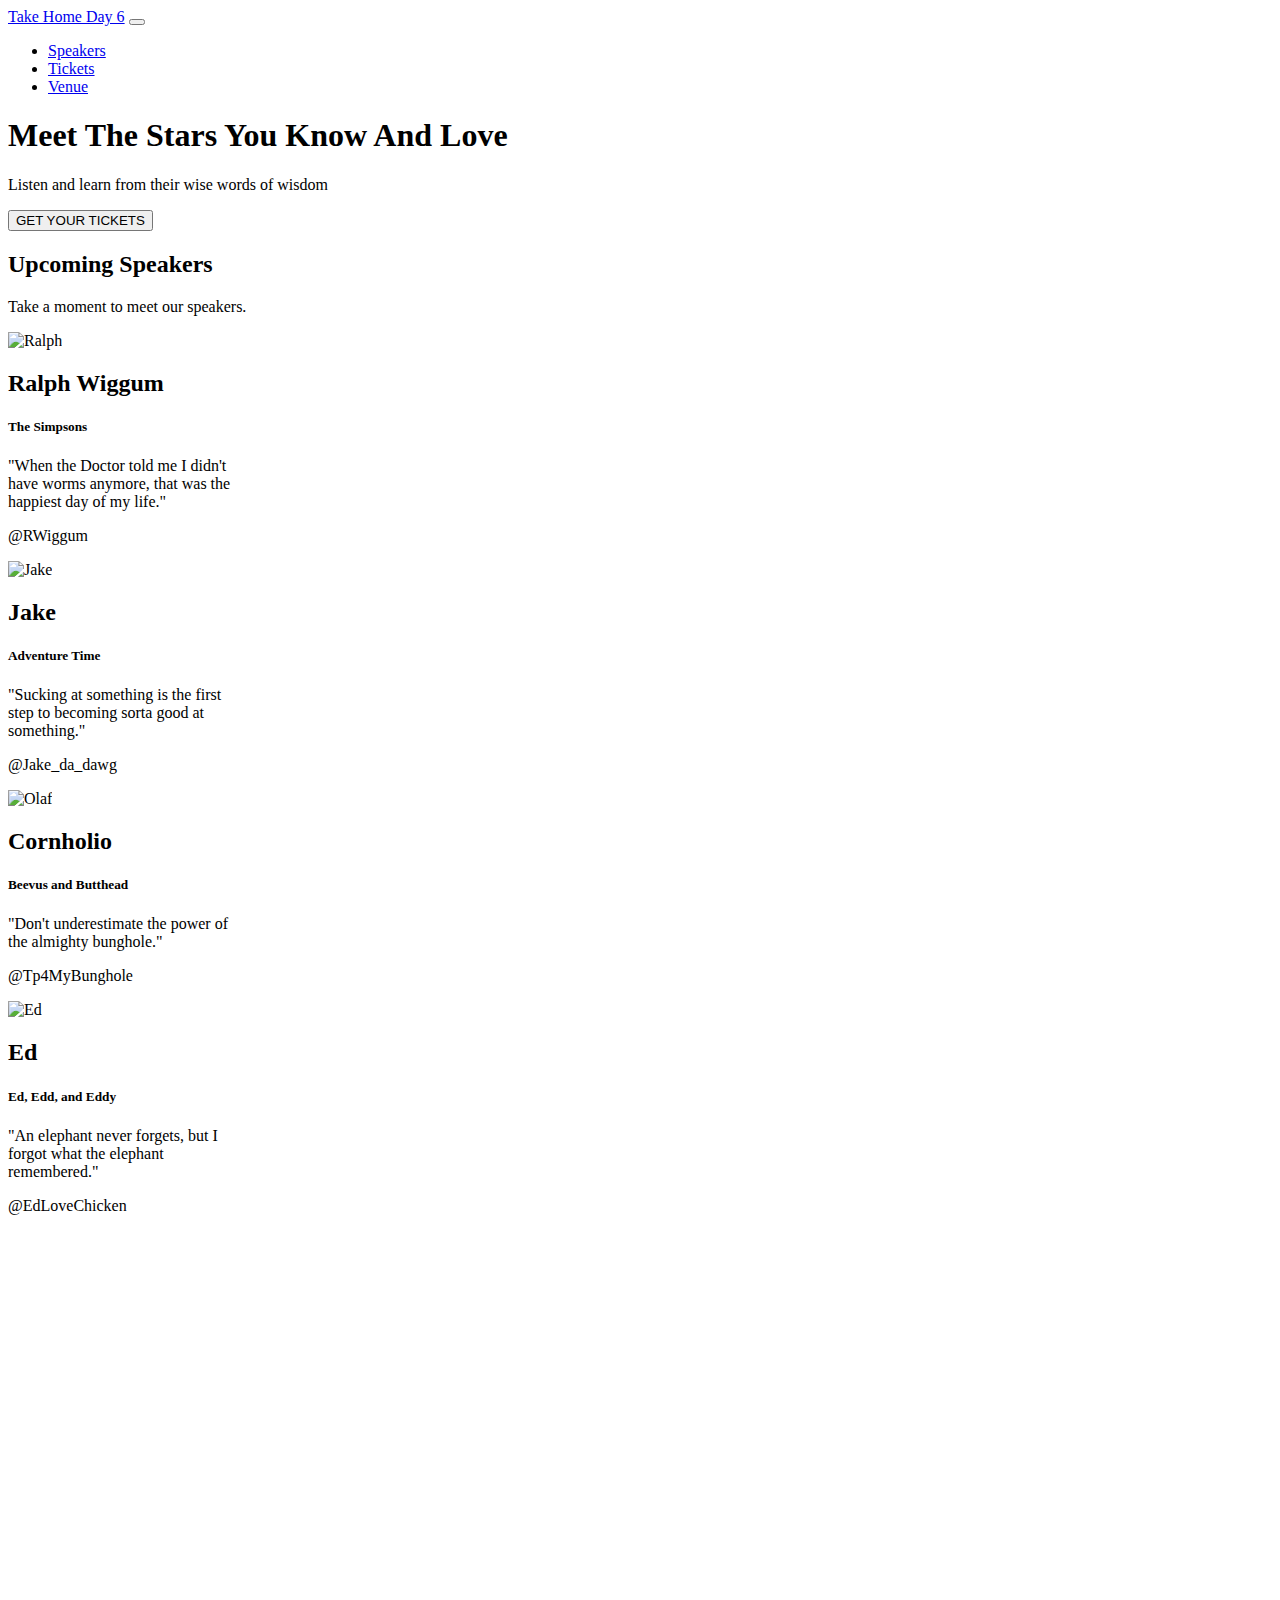
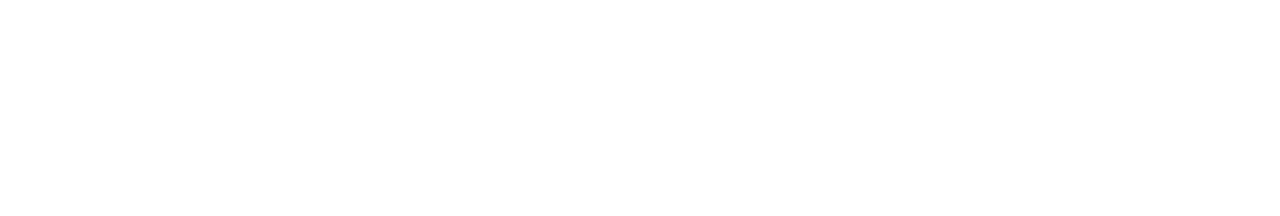
==== takehome.html @ be8acaa6 "take home complete" ====
<!doctype html>
<html lang="en">
  <head>
    <!-- Required meta tags -->
    <meta charset="utf-8">
    <meta name="viewport" content="width=device-width, initial-scale=1">

    <!-- Bootstrap CSS -->
    <link href="https://cdn.jsdelivr.net/npm/bootstrap@5.1.3/dist/css/bootstrap.min.css" rel="stylesheet" integrity="sha384-1BmE4kWBq78iYhFldvKuhfTAU6auU8tT94WrHftjDbrCEXSU1oBoqyl2QvZ6jIW3" crossorigin="anonymous">

    <title>Take Home day 6</title>
  </head>
  <!-- makes view hight-->
  <body style="height:200vh" class="bg-info">
    <nav class="navbar navbar-expand-lg bg-light ">
        <div class="container-fluid">
          <a class="navbar-brand" href="#">Take Home Day 6</a>
          <button class="navbar-toggler" type="button" data-bs-toggle="collapse" data-bs-target="#navbarNav" aria-controls="navbarNav" aria-expanded="false" aria-label="Toggle navigation">
            <span class="navbar-toggler-icon"></span>
          </button>
          <div class="collapse navbar-collapse justify-content-end" id="navbarNav">
            <ul class="navbar-nav">
              <li class="nav-item">
                <a class="nav-link active" aria-current="page" href="#">Speakers</a>
              </li>
              <li class="nav-item">
                <a class="nav-link" href="#">Tickets</a>
              </li>
              <li class="nav-item">
                <a class="nav-link" href="#">Venue</a>
              </li>
            </ul>
          </div>
        </div>
    </nav>
       <div class="container d-flex flex-column align-items-center bg-light mt-5 p-5 rounded mt-2 p-4 lead shadow-lg">
            <h1 class="display-4">Meet The Stars You Know And Love</h1>
            <p>Listen and learn from their wise words of wisdom</p>
            <button type="button" class="btn btn-dark">GET YOUR TICKETS</button>
        </div>
        <div class="container mt-5 d-flex flex-column align-items-center lead">
            <h2>Upcoming Speakers</h2>
            <p>Take a moment to meet our speakers.</p>
        </div>
        <div class="container mt-5 d-flex flex-row justify-content-between">
            <div class="card" style="width: 15rem;">
                <img src="https://upload.wikimedia.org/wikipedia/en/1/14/Ralph_Wiggum.png" class="card-img-top" alt="Ralph">
                <div class="card-body">
                    <h2>Ralph Wiggum</h2>
                    <h5>The Simpsons</h5>
                    <p class="card-text">"When the Doctor told me I didn't have worms anymore, that was the happiest day of my life."</p>
                    <p>@RWiggum</p>
                </div>
            </div>
            <div class="card" style="width: 15rem;">
                <img src="https://www.nicepng.com/png/detail/872-8728725_adventure-time-jake-the-dog-blinking-jake-adventure.png" class="card-img-top" alt="Jake">
                <div class="card-body">
                    <h2>Jake</h2>
                    <h5>Adventure Time</h5>
                    <p class="card-text">"Sucking at something is the first step to becoming sorta good at something."</p>
                    <p>@Jake_da_dawg</p>
                </div>
            </div>
            <div class="card" style="width: 15rem;">
                <img src="https://upload.wikimedia.org/wikipedia/en/thumb/b/ba/Cornholio.jpg/200px-Cornholio.jpg" class="card-img-top" alt="Olaf">
                <div class="card-body">
                    <h2>Cornholio</h2>
                    <h5>Beevus and Butthead</h5>
                    <p class="card-text">"Don't underestimate the power of the almighty bunghole."</p>
                    <p>@Tp4MyBunghole</p>
                </div>
            </div>
            <div class="card" style="width: 15rem;">
                <img src="https://images-wixmp-ed30a86b8c4ca887773594c2.wixmp.com/f/d2b1380a-4d9a-431d-bbdc-8dacdf9c7795/dbnp4ax-808ef2bc-63fc-497d-8f56-2822c25545ce.png?token=eyJ0eXAiOiJKV1QiLCJhbGciOiJIUzI1NiJ9.[base64].QUkMMGQkPF4eUZMFcSH0xd_kInLn7WF9uk0Fr5ud4io" class="card-img-top" alt="Ed">
                <div class="card-body">
                    <h2>Ed</h2>
                    <h5>Ed, Edd, and Eddy</h5>
                    <p class="card-text">"An elephant never forgets, but I forgot what the elephant remembered."</p>
                    <p>@EdLoveChicken</p>
                </div>
            </div>
        </div>

    <script src="https://cdn.jsdelivr.net/npm/bootstrap@5.1.3/dist/js/bootstrap.bundle.min.js" integrity="sha384-ka7Sk0Gln4gmtz2MlQnikT1wXgYsOg+OMhuP+IlRH9sENBO0LRn5q+8nbTov4+1p" crossorigin="anonymous"></script>
  </body>
</html>
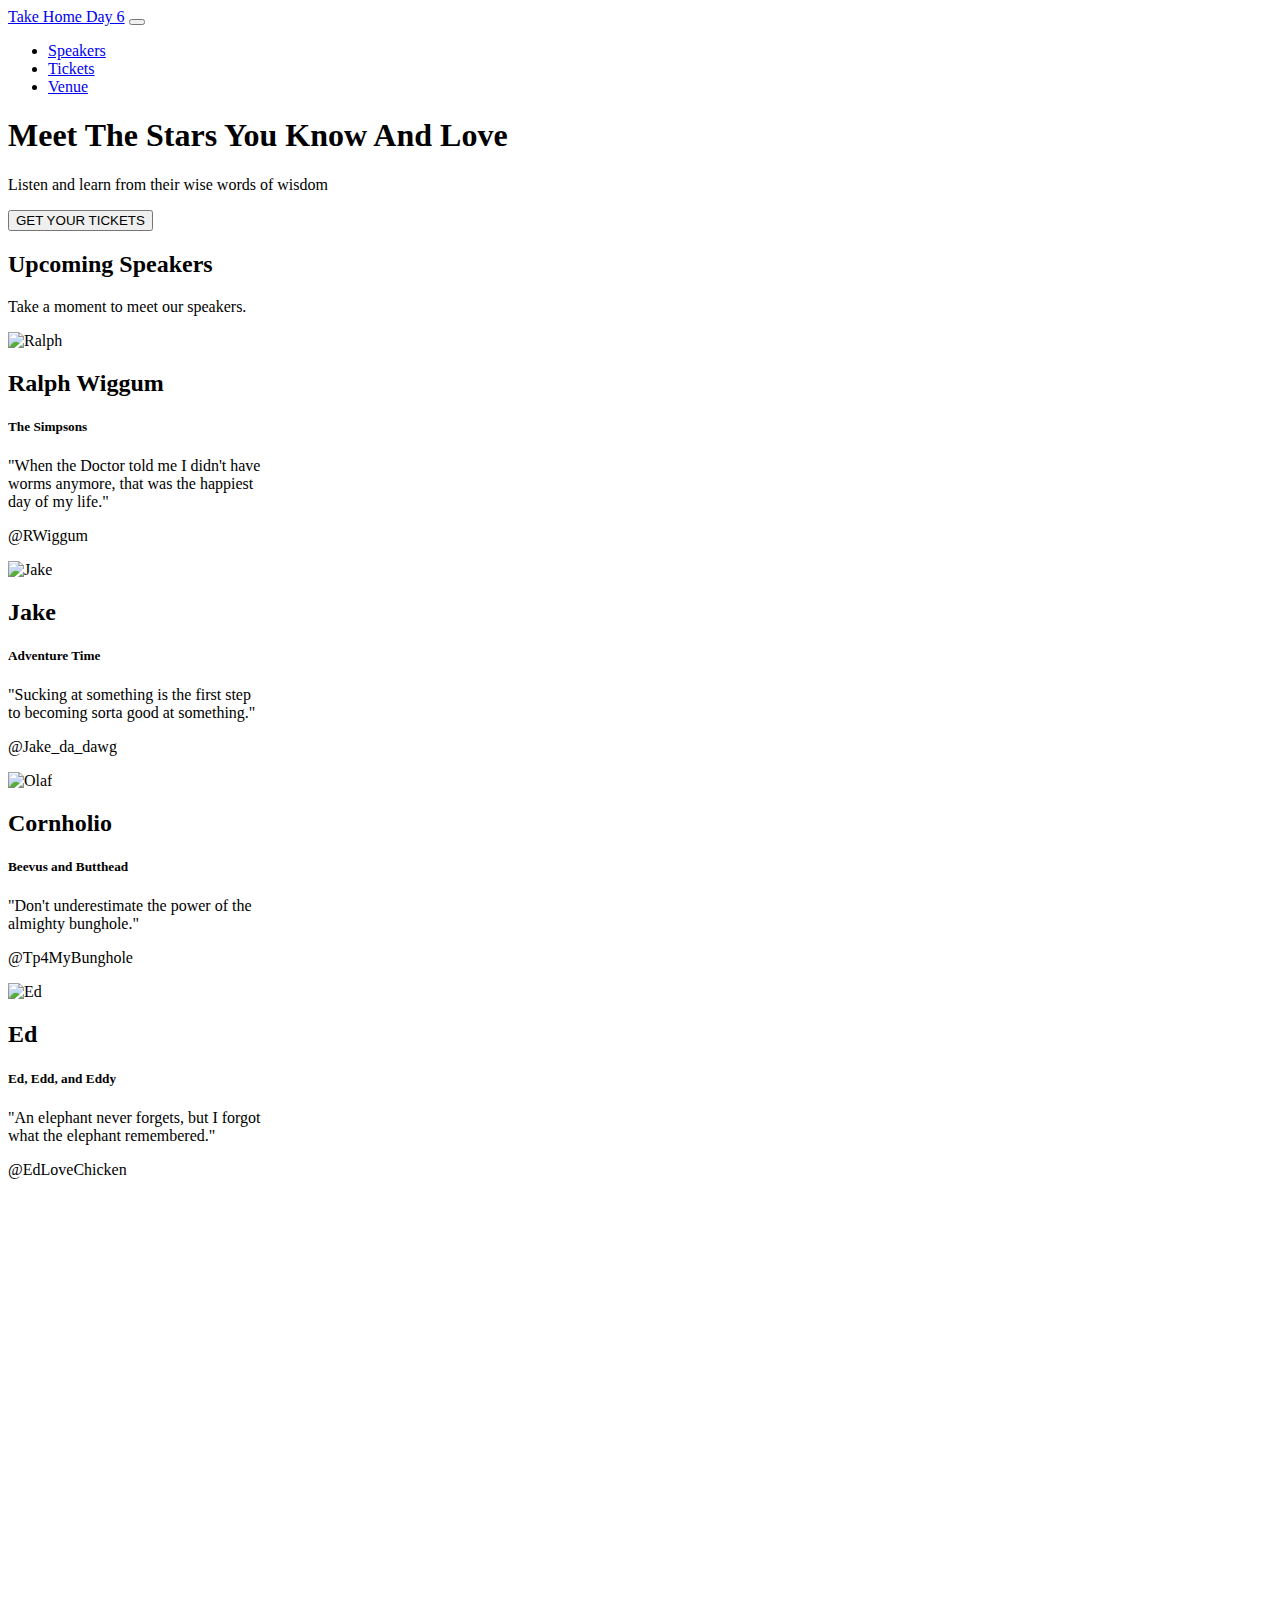
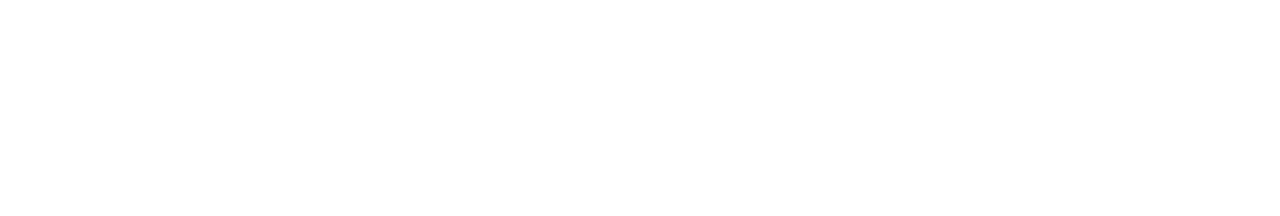
==== commit 257f4023: "style: nav, jumbotron, cards" ====
--- a/takehome.html
+++ b/takehome.html
@@ -43,7 +43,7 @@
             <p>Take a moment to meet our speakers.</p>
         </div>
         <div class="container mt-5 d-flex flex-row justify-content-between">
-            <div class="card" style="width: 15rem;">
+            <div class="card" style="width: 16rem;">
                 <img src="https://upload.wikimedia.org/wikipedia/en/1/14/Ralph_Wiggum.png" class="card-img-top" alt="Ralph">
                 <div class="card-body">
                     <h2>Ralph Wiggum</h2>
@@ -52,7 +52,7 @@
                     <p>@RWiggum</p>
                 </div>
             </div>
-            <div class="card" style="width: 15rem;">
+            <div class="card" style="width: 16rem;">
                 <img src="https://www.nicepng.com/png/detail/872-8728725_adventure-time-jake-the-dog-blinking-jake-adventure.png" class="card-img-top" alt="Jake">
                 <div class="card-body">
                     <h2>Jake</h2>
@@ -61,7 +61,7 @@
                     <p>@Jake_da_dawg</p>
                 </div>
             </div>
-            <div class="card" style="width: 15rem;">
+            <div class="card" style="width: 16rem;">
                 <img src="https://upload.wikimedia.org/wikipedia/en/thumb/b/ba/Cornholio.jpg/200px-Cornholio.jpg" class="card-img-top" alt="Olaf">
                 <div class="card-body">
                     <h2>Cornholio</h2>
@@ -70,7 +70,7 @@
                     <p>@Tp4MyBunghole</p>
                 </div>
             </div>
-            <div class="card" style="width: 15rem;">
+            <div class="card" style="width: 16rem;">
                 <img src="https://images-wixmp-ed30a86b8c4ca887773594c2.wixmp.com/f/d2b1380a-4d9a-431d-bbdc-8dacdf9c7795/dbnp4ax-808ef2bc-63fc-497d-8f56-2822c25545ce.png?token=eyJ0eXAiOiJKV1QiLCJhbGciOiJIUzI1NiJ9.[base64].QUkMMGQkPF4eUZMFcSH0xd_kInLn7WF9uk0Fr5ud4io" class="card-img-top" alt="Ed">
                 <div class="card-body">
                     <h2>Ed</h2>
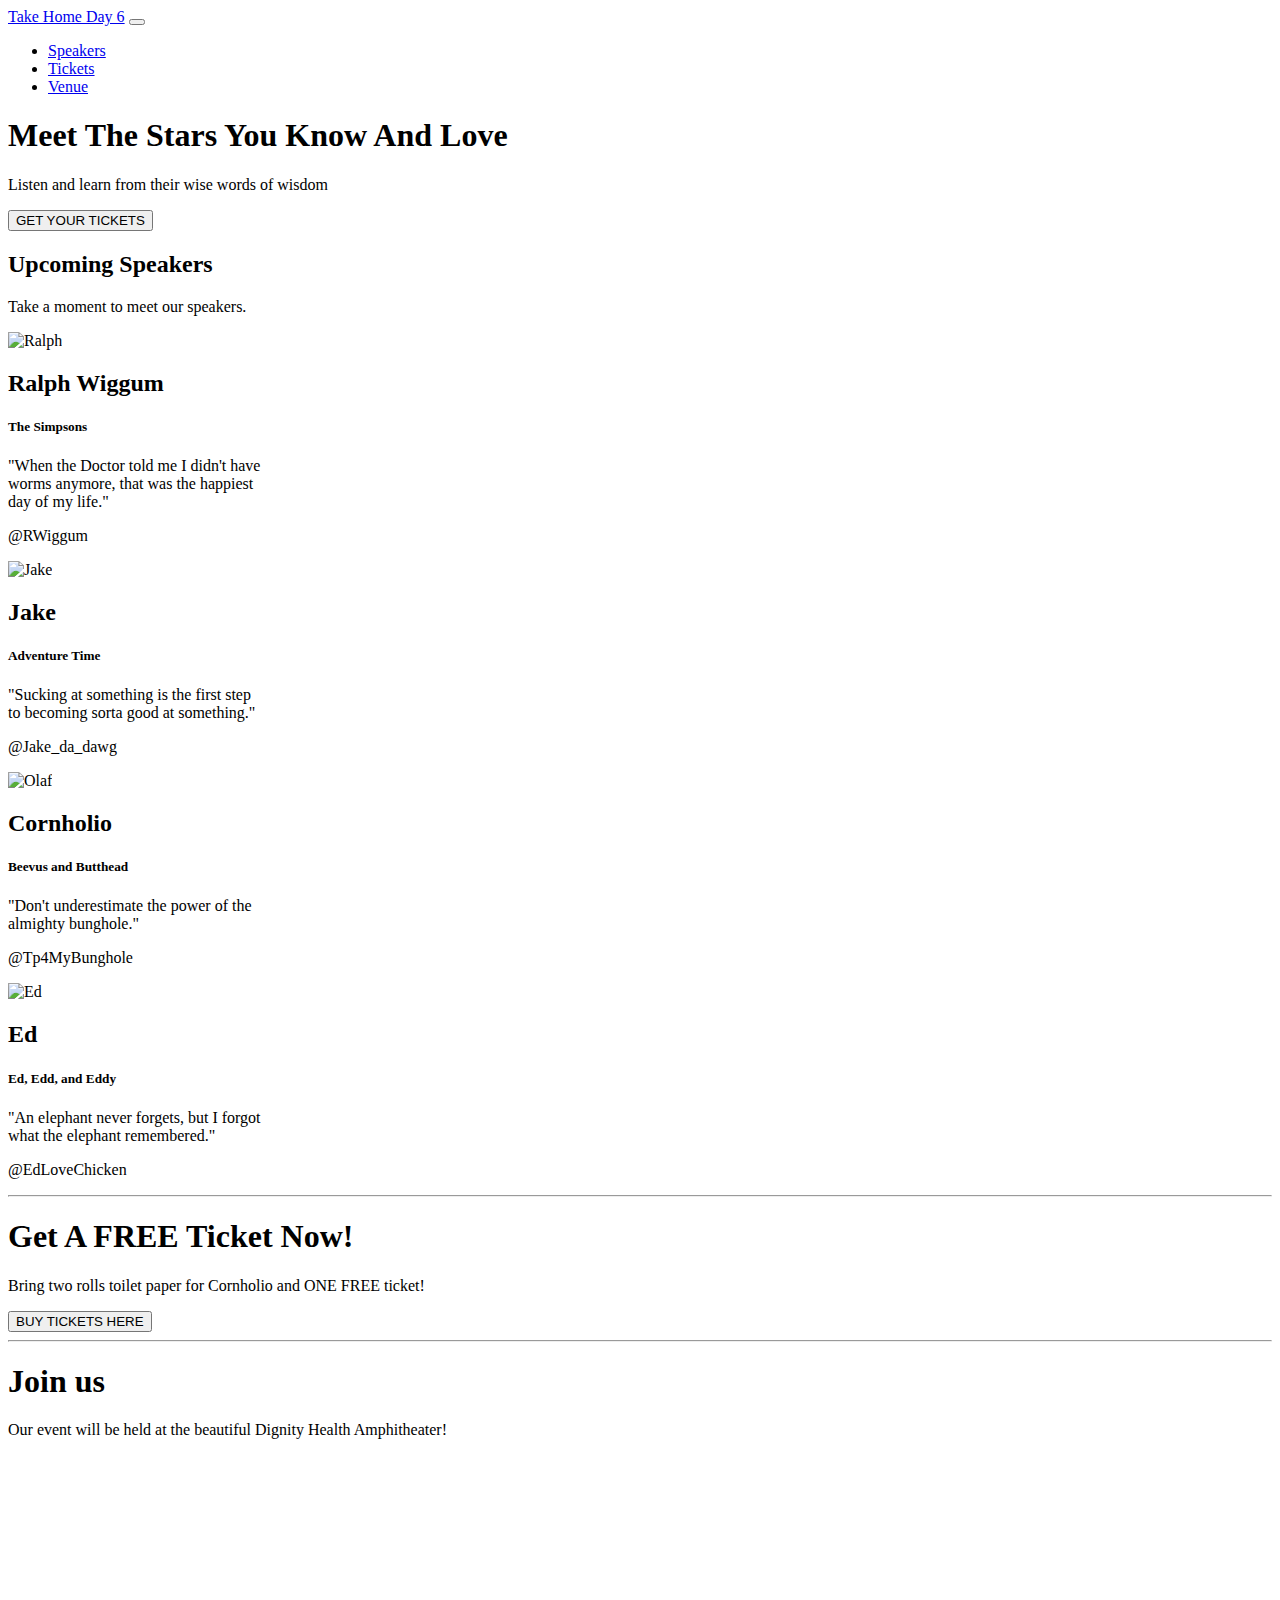
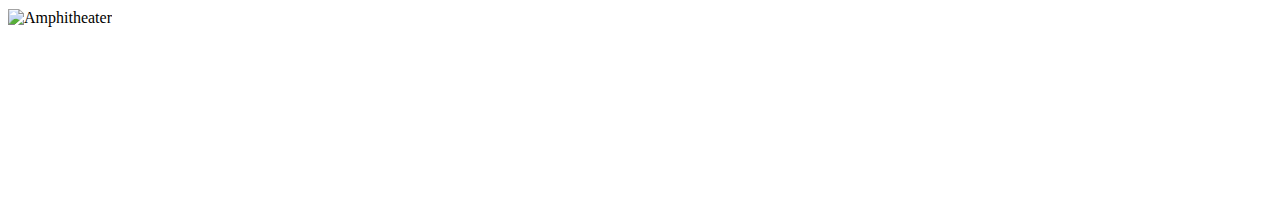
==== commit 86b8feeb: "takehome finishes?" ====
--- a/takehome.html
+++ b/takehome.html
@@ -12,7 +12,7 @@
   </head>
   <!-- makes view hight-->
   <body style="height:200vh" class="bg-info">
-    <nav class="navbar navbar-expand-lg bg-light ">
+    <nav class="navbar navbar-expand-lg bg-light">
         <div class="container-fluid">
           <a class="navbar-brand" href="#">Take Home Day 6</a>
           <button class="navbar-toggler" type="button" data-bs-toggle="collapse" data-bs-target="#navbarNav" aria-controls="navbarNav" aria-expanded="false" aria-label="Toggle navigation">
@@ -80,7 +80,20 @@
                 </div>
             </div>
         </div>
-
-    <script src="https://cdn.jsdelivr.net/npm/bootstrap@5.1.3/dist/js/bootstrap.bundle.min.js" integrity="sha384-ka7Sk0Gln4gmtz2MlQnikT1wXgYsOg+OMhuP+IlRH9sENBO0LRn5q+8nbTov4+1p" crossorigin="anonymous"></script>
+        <hr/>
+        <div class="d-flex flex-column align-items-center mt-5 p-5 mt-2 p-4 lead">
+            <h1 class="display-2">Get A FREE Ticket Now!</h1>
+            <p>Bring two rolls toilet paper for Cornholio and ONE FREE ticket!</p>
+            <button type="button" class="btn btn-dark">BUY TICKETS HERE</button>
+        </div>
+        <hr/>
+        <div class="d-flex flex-column align-items-center mt-5 p-5 mt-2 p-4 lead">
+            <h1 class="display-2">Join us</h1>
+            <p>Our event will be held at the beautiful Dignity Health Amphitheater!</p>
+        <div class="d-flex flex-row justify-content-around mx-5 p-5 mt-2 p-4 lead">
+            <iframe src="https://www.google.com/maps/embed?pb=!1m14!1m8!1m3!1d13016.608035057754!2d-119.1240122!3d35.3518737!3m2!1i1024!2i768!4f13.1!3m3!1m2!1s0x0%3A0xad45ba924dfcb75!2sDignity%20Health%20Amphitheatre!5e0!3m2!1sen!2sus!4v1658348013347!5m2!1sen!2sus" width="100%" height="100%" style="border:0;" allowfullscreen="" loading="lazy" referrerpolicy="no-referrer-when-downgrade"></iframe>
+            <img src="https://live.staticflickr.com/3241/3102922077_86c3b0ba0a_b.jpg" class="img-fluid img-thumbnail " alt="Amphitheater">
+        </div>
+            <script src="https://cdn.jsdelivr.net/npm/bootstrap@5.1.3/dist/js/bootstrap.bundle.min.js" integrity="sha384-ka7Sk0Gln4gmtz2MlQnikT1wXgYsOg+OMhuP+IlRH9sENBO0LRn5q+8nbTov4+1p" crossorigin="anonymous"></script>
   </body>
 </html>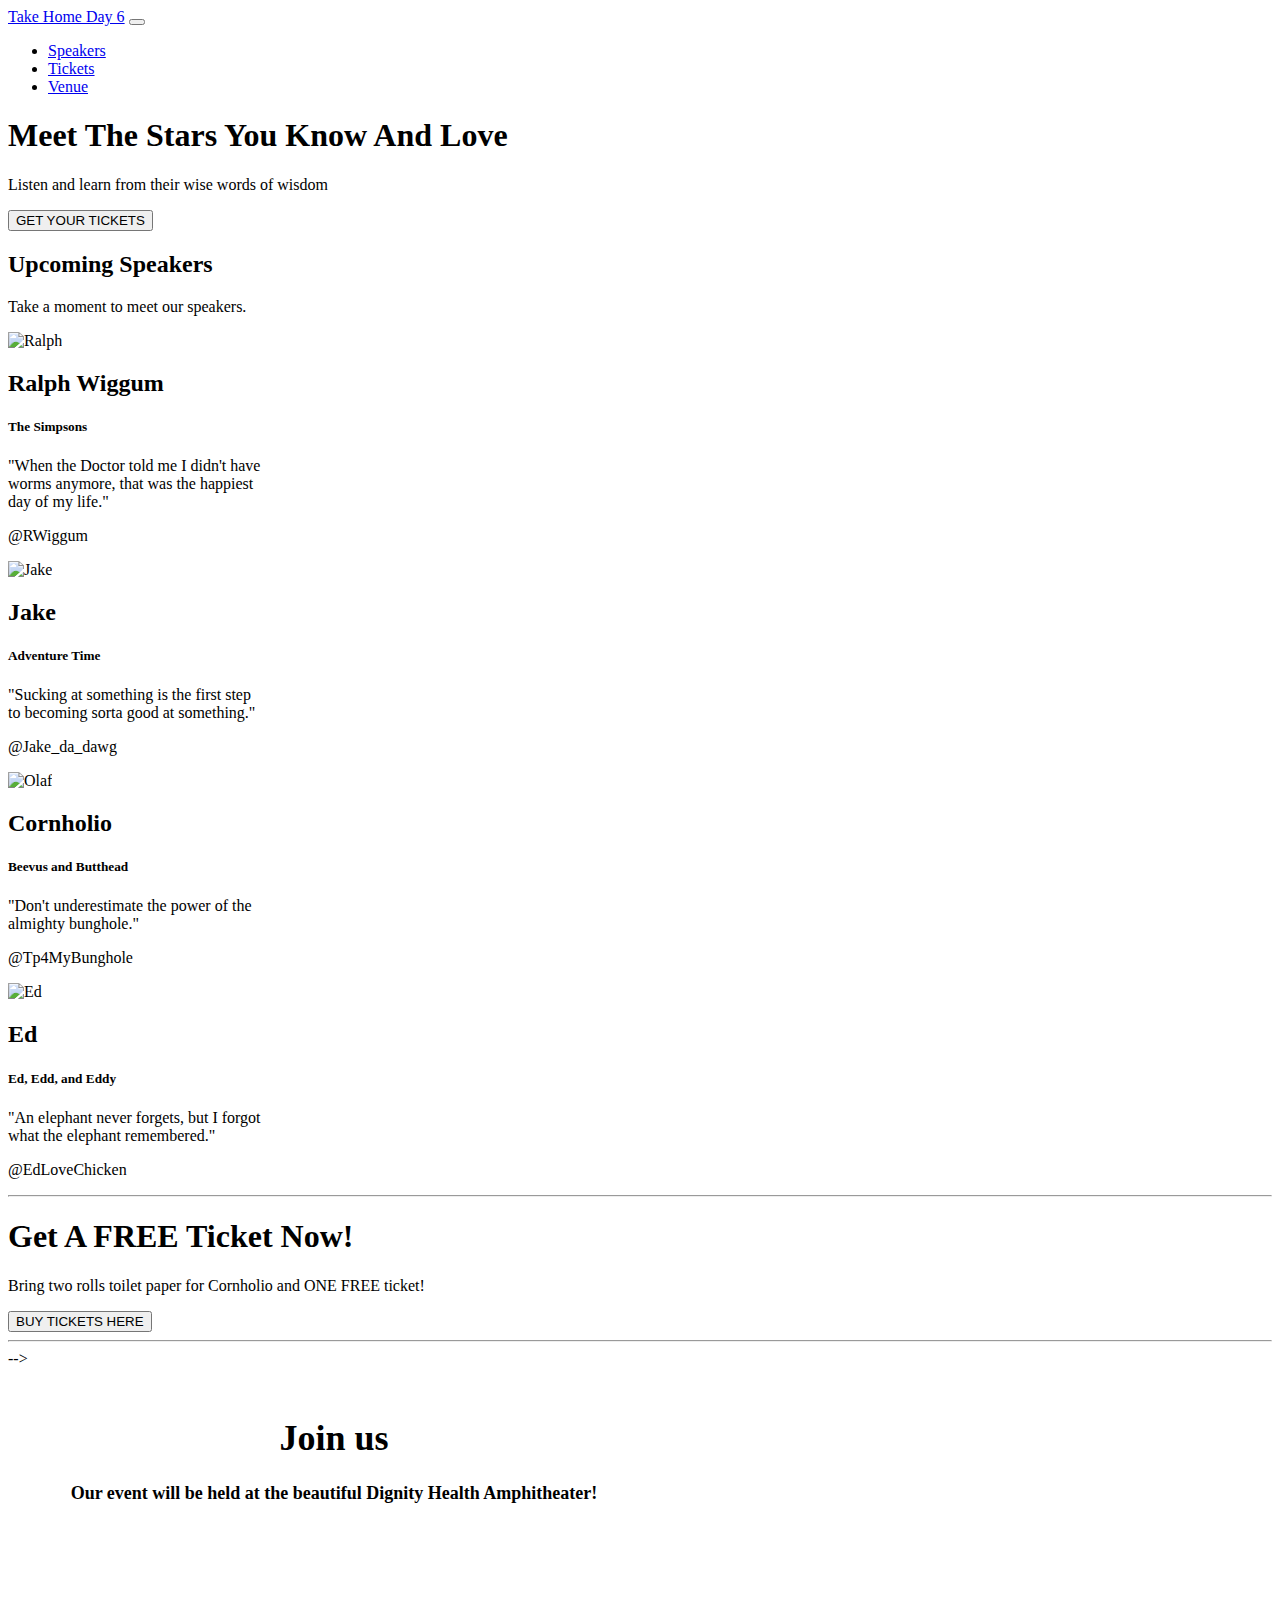
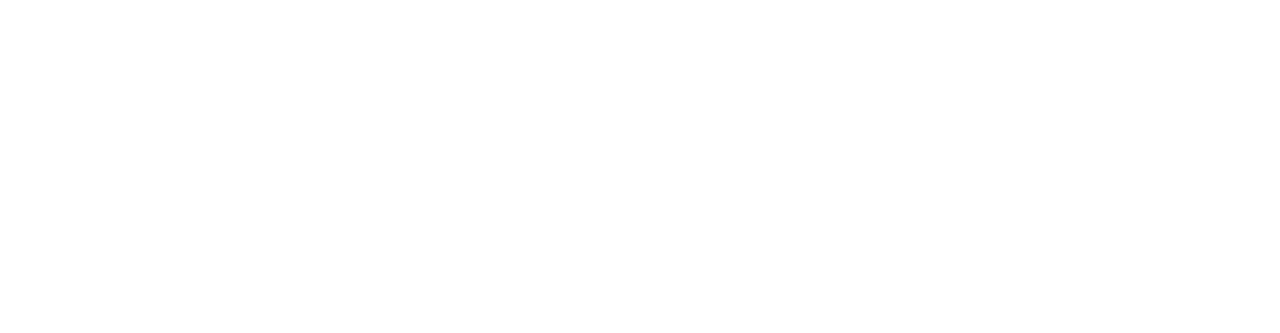
==== commit 6bf53b76: "sytle:venue redesign" ====
--- a/takehome.html
+++ b/takehome.html
@@ -6,6 +6,7 @@
     <meta name="viewport" content="width=device-width, initial-scale=1">
 
     <!-- Bootstrap CSS -->
+    <link rel="stylesheet" href="css/style.css">
     <link href="https://cdn.jsdelivr.net/npm/bootstrap@5.1.3/dist/css/bootstrap.min.css" rel="stylesheet" integrity="sha384-1BmE4kWBq78iYhFldvKuhfTAU6auU8tT94WrHftjDbrCEXSU1oBoqyl2QvZ6jIW3" crossorigin="anonymous">
 
     <title>Take Home day 6</title>
@@ -81,19 +82,31 @@
             </div>
         </div>
         <hr/>
-        <div class="d-flex flex-column align-items-center mt-5 p-5 mt-2 p-4 lead">
-            <h1 class="display-2">Get A FREE Ticket Now!</h1>
-            <p>Bring two rolls toilet paper for Cornholio and ONE FREE ticket!</p>
-            <button type="button" class="btn btn-dark">BUY TICKETS HERE</button>
-        </div>
+            <div class="d-flex flex-column align-items-center mt-5 p-5 mt-2 p-4 lead">
+                <h1 class="display-2">Get A FREE Ticket Now!</h1>
+                <p>Bring two rolls toilet paper for Cornholio and ONE FREE ticket!</p>
+                <button type="button" class="btn btn-dark">BUY TICKETS HERE</button>
+            </div>
         <hr/>
-        <div class="d-flex flex-column align-items-center mt-5 p-5 mt-2 p-4 lead">
-            <h1 class="display-2">Join us</h1>
-            <p>Our event will be held at the beautiful Dignity Health Amphitheater!</p>
-        <div class="d-flex flex-row justify-content-around mx-5 p-5 mt-2 p-4 lead">
-            <iframe src="https://www.google.com/maps/embed?pb=!1m14!1m8!1m3!1d13016.608035057754!2d-119.1240122!3d35.3518737!3m2!1i1024!2i768!4f13.1!3m3!1m2!1s0x0%3A0xad45ba924dfcb75!2sDignity%20Health%20Amphitheatre!5e0!3m2!1sen!2sus!4v1658348013347!5m2!1sen!2sus" width="100%" height="100%" style="border:0;" allowfullscreen="" loading="lazy" referrerpolicy="no-referrer-when-downgrade"></iframe>
-            <img src="https://live.staticflickr.com/3241/3102922077_86c3b0ba0a_b.jpg" class="img-fluid img-thumbnail " alt="Amphitheater">
-        </div>
+            <!-- <div class="d-flex flex-column align-items-center mt-5 p-5 mt-2 p-4 lead">
+                <h1 class="display-2">Join us</h1>
+                <p>Our event will be held at the beautiful Dignity Health Amphitheater!</p>
+            < <div class="d-flex flex-row justify-content-around mx-5 p-5 mt-2 p-4 lead"> -->
+            <!-- </div>
+            <div class="venue">
+                <iframe src="https://www.google.com/maps/embed?pb=!1m14!1m8!1m3!1d13016.608035057754!2d-119.1240122!3d35.3518737!3m2!1i1024!2i768!4f13.1!3m3!1m2!1s0x0%3A0xad45ba924dfcb75!2sDignity%20Health%20Amphitheatre!5e0!3m2!1sen!2sus!4v1658348013347!5m2!1sen!2sus" width="100%" height="100%" style="border:0;" allowfullscreen="" loading="lazy" referrerpolicy="no-referrer-when-downgrade"></iframe>
+                <img src="https://live.staticflickr.com/3241/3102922077_86c3b0ba0a_b.jpg" class="img-fluid img-thumbnail " alt="Amphitheater">
+            </div> --> -->
+
+            <div class="container">
+                <div class="column1 column">
+                    <h1 class="display-2">Join us</h1>
+                    <p>Our event will be held at the beautiful Dignity Health Amphitheater!</p>
+                    <iframe src="https://www.google.com/maps/embed?pb=!1m14!1m8!1m3!1d13016.608035057754!2d-119.1240122!3d35.3518737!3m2!1i1024!2i768!4f13.1!3m3!1m2!1s0x0%3A0xad45ba924dfcb75!2sDignity%20Health%20Amphitheatre!5e0!3m2!1sen!2sus!4v1658348013347!5m2!1sen!2sus" width="100%" height="100%" style="border:0;" allowfullscreen="" loading="lazy" referrerpolicy="no-referrer-when-downgrade"></iframe>
+                </div>
+                <div class="column2 column">
+                </div>
+            </div>
             <script src="https://cdn.jsdelivr.net/npm/bootstrap@5.1.3/dist/js/bootstrap.bundle.min.js" integrity="sha384-ka7Sk0Gln4gmtz2MlQnikT1wXgYsOg+OMhuP+IlRH9sENBO0LRn5q+8nbTov4+1p" crossorigin="anonymous"></script>
   </body>
 </html>--- a/css/style.css
+++ b/css/style.css
@@ -0,0 +1,27 @@
+@media only screen and (min-width: 300px) {
+    .column {
+        display: flex;
+        justify-content: space-between;
+        width: 50%;
+        padding: 10px;
+        height: 400px;
+        margin-bottom: 10px;
+    }
+    .column1{
+        display:inline-block;
+        text-align: center;
+        font-size: large;
+        font-family: 'Joan', serif;
+        font-weight: bold;
+        float:left;
+    
+    }
+    .column2{
+        height:530px;
+        width:auto;
+        margin:15px;
+        background-image: url(https://live.staticflickr.com/3241/3102922077_86c3b0ba0a_b.jpg);
+        background-position: center;
+        background-size: cover;
+    }
+}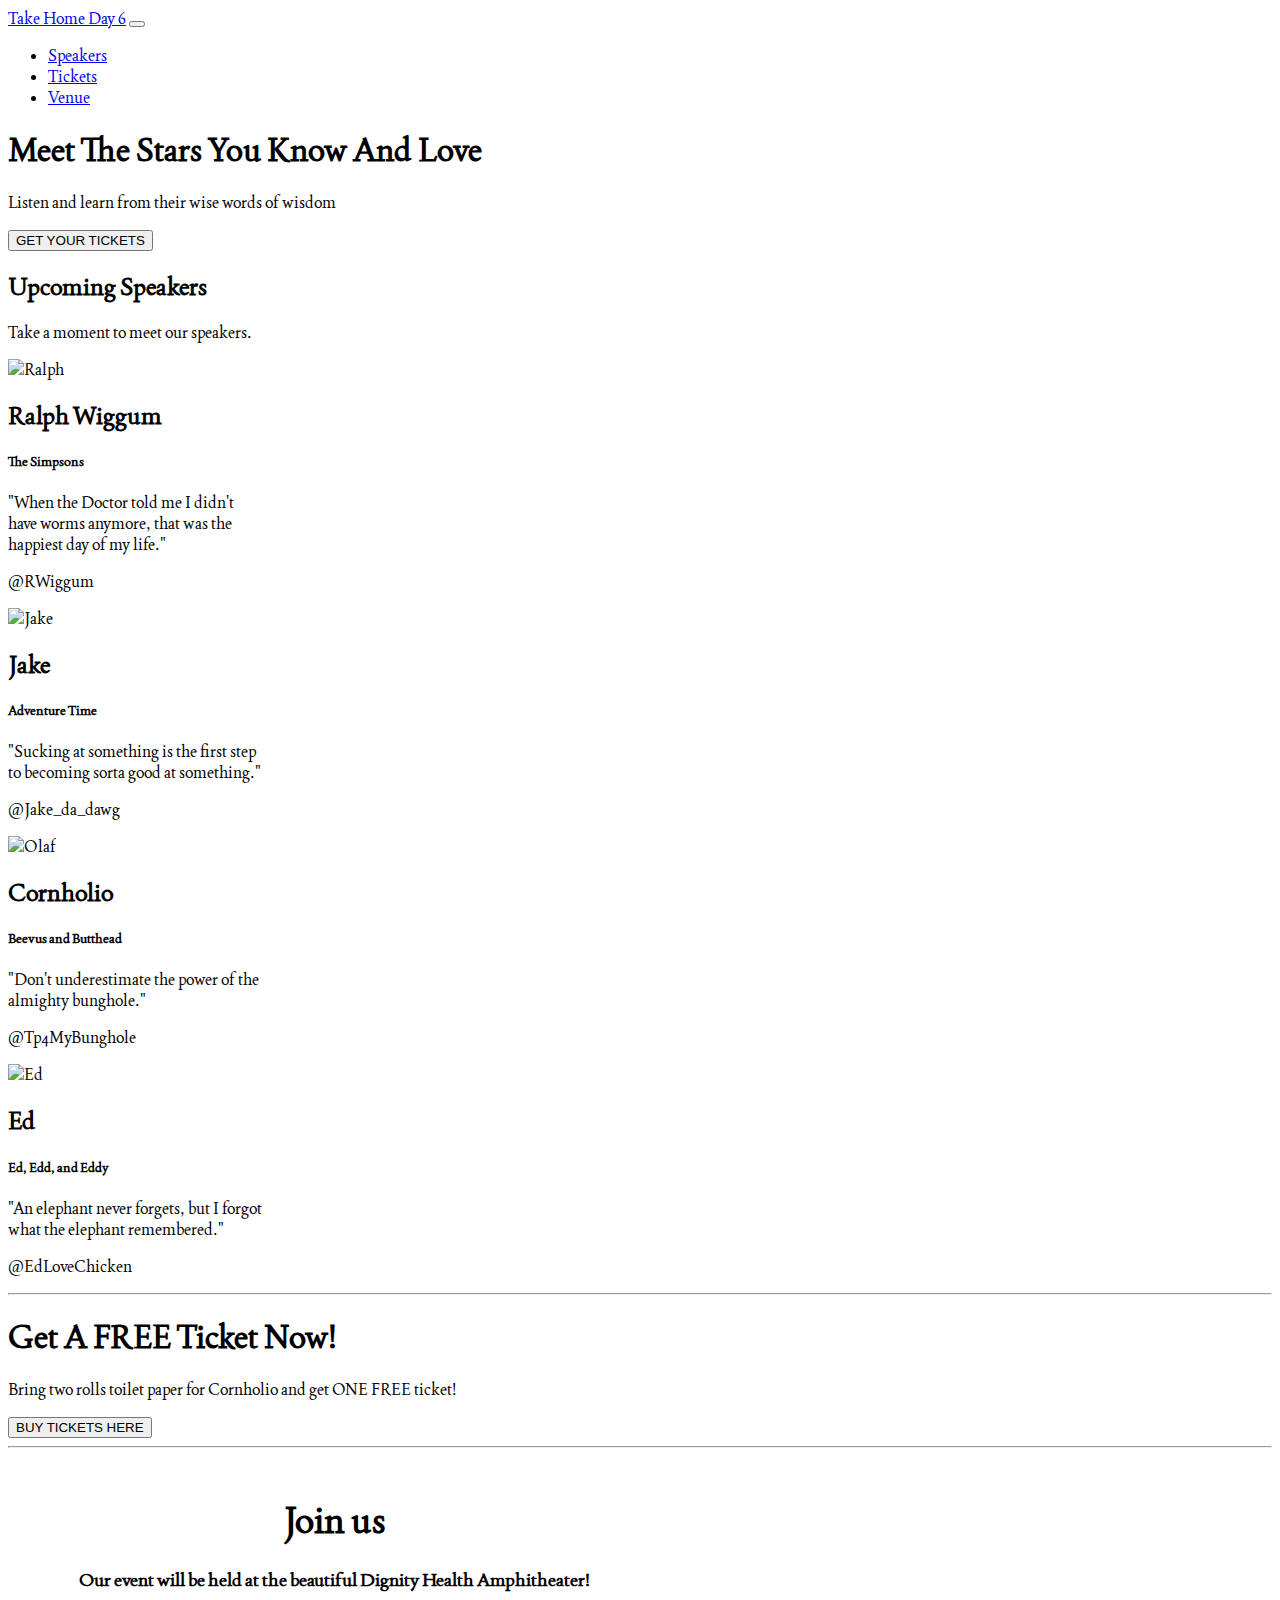
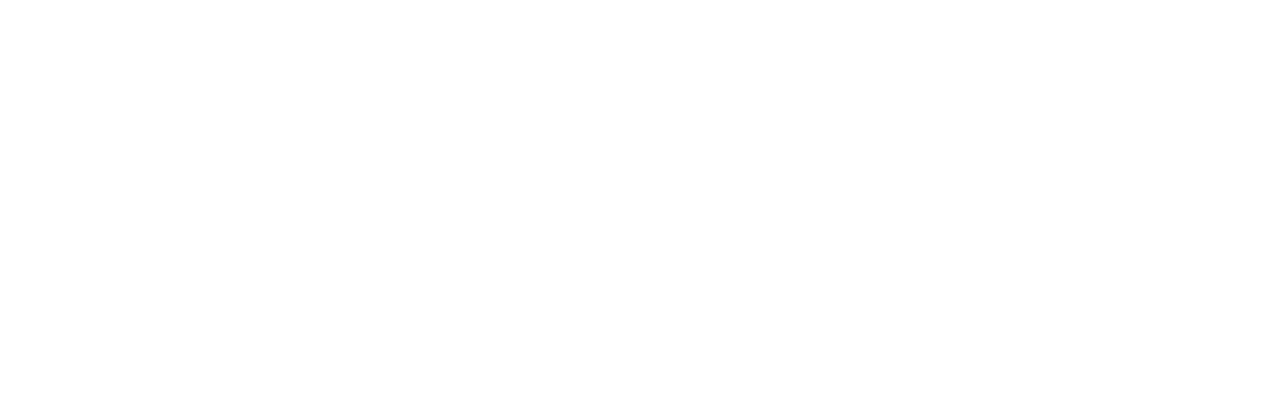
==== commit 1eef5b3b: "not sure" ====
--- a/takehome.html
+++ b/takehome.html
@@ -17,6 +17,7 @@
         <div class="container-fluid">
           <a class="navbar-brand" href="#">Take Home Day 6</a>
           <button class="navbar-toggler" type="button" data-bs-toggle="collapse" data-bs-target="#navbarNav" aria-controls="navbarNav" aria-expanded="false" aria-label="Toggle navigation">
+            <!-- nav bar burger menue-->
             <span class="navbar-toggler-icon"></span>
           </button>
           <div class="collapse navbar-collapse justify-content-end" id="navbarNav">
@@ -82,9 +83,9 @@
             </div>
         </div>
         <hr/>
-            <div class="d-flex flex-column align-items-center mt-5 p-5 mt-2 p-4 lead">
+            <div class="d-flex flex-column align-items-center mt-5 p-5 p-4 lead">
                 <h1 class="display-2">Get A FREE Ticket Now!</h1>
-                <p>Bring two rolls toilet paper for Cornholio and ONE FREE ticket!</p>
+                <p>Bring two rolls toilet paper for Cornholio and get ONE FREE ticket!</p>
                 <button type="button" class="btn btn-dark">BUY TICKETS HERE</button>
             </div>
         <hr/>
@@ -96,7 +97,7 @@
             <div class="venue">
                 <iframe src="https://www.google.com/maps/embed?pb=!1m14!1m8!1m3!1d13016.608035057754!2d-119.1240122!3d35.3518737!3m2!1i1024!2i768!4f13.1!3m3!1m2!1s0x0%3A0xad45ba924dfcb75!2sDignity%20Health%20Amphitheatre!5e0!3m2!1sen!2sus!4v1658348013347!5m2!1sen!2sus" width="100%" height="100%" style="border:0;" allowfullscreen="" loading="lazy" referrerpolicy="no-referrer-when-downgrade"></iframe>
                 <img src="https://live.staticflickr.com/3241/3102922077_86c3b0ba0a_b.jpg" class="img-fluid img-thumbnail " alt="Amphitheater">
-            </div> --> -->
+            </div> -->
 
             <div class="container">
                 <div class="column1 column">
--- a/css/style.css
+++ b/css/style.css
@@ -1,4 +1,8 @@
+@import url('https://fonts.googleapis.com/css2?family=Dancing+Script:wght@600&family=Joan&family=Roboto:wght@700&display=swap');
 @media only screen and (min-width: 300px) {
+    body {
+        font-family:'Joan', serif !important;
+    }
     .column {
         display: flex;
         justify-content: space-between;
